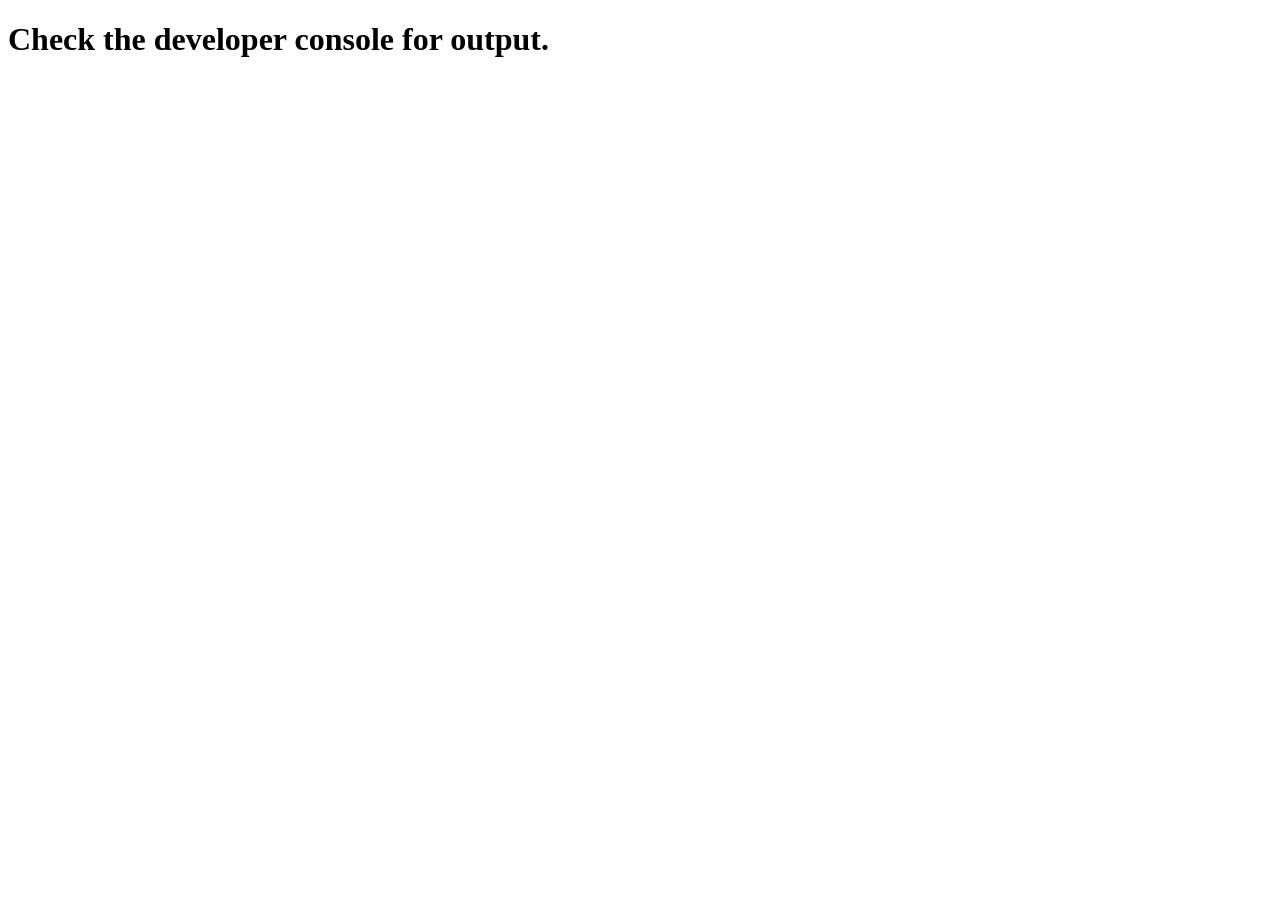
==== examples/web/index.html @ 958ab448 "Prepare Webassembly example to show data in page." ====
<!doctype html>
<html lang="en">
    <head>
        <meta charset="UTF-8" />
        <title>esm-parser WASM Test</title>
    </head>
    <body>
        <h1>Check the developer console for output.</h1>
        <div id="root-container"></div>
        <script type="module" src="index.js"></script>
    </body>
</html>
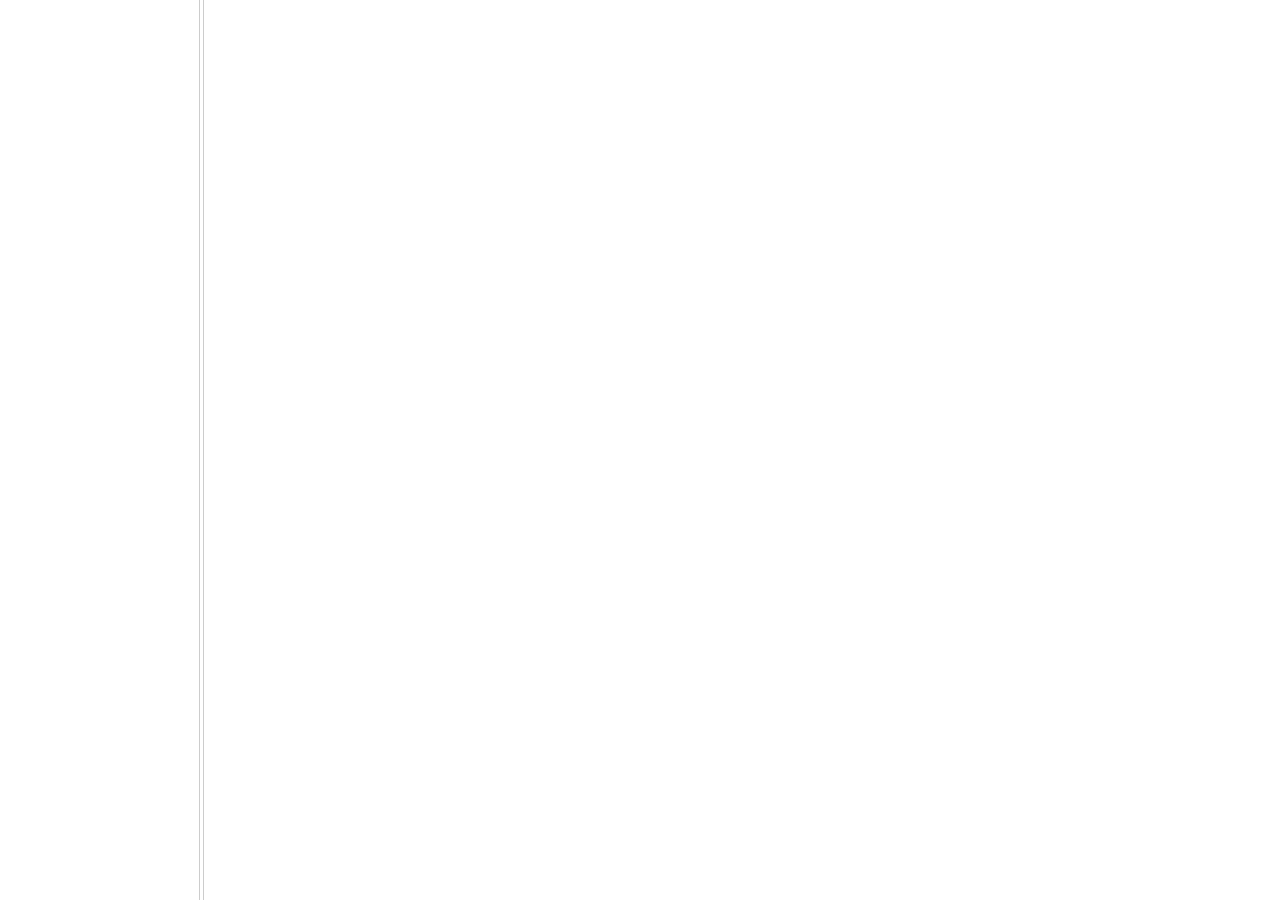
==== commit d4ef8e9c: "Try to make web example more usable." ====
--- a/examples/web/index.html
+++ b/examples/web/index.html
@@ -1,12 +1,49 @@
 <!doctype html>
 <html lang="en">
-    <head>
-        <meta charset="UTF-8" />
-        <title>esm-parser WASM Test</title>
-    </head>
-    <body>
-        <h1>Check the developer console for output.</h1>
-        <div id="root-container"></div>
-        <script type="module" src="index.js"></script>
-    </body>
-</html>
+
+<head>
+    <meta charset="UTF-8" />
+    <title>esm-parser WASM Test</title>
+    <link href="style.css" rel="stylesheet" type="text/css" />
+</head>
+
+<body class="shell">
+    <div id="shell.container" class="shell__container">
+
+        <div id="shell.content" class="shell__container__row center">
+            <div id="shell.content.left" class="center__column left vertical-border-right">
+                <div id="shell.content.left.body" class="panel-body">
+                    <div id="shell.content.left.body.menu" class="vertical-menu">
+                        <!-- MENU ITEMS -->
+                    </div>
+                </div>
+            </div>
+
+            <div id="shell.content.left.splitter.vertical" class="splitter-vertical"></div>
+
+            <div id="shell.content.main" class="center__column middle vertical-border-left">
+                <div id="shell.content.main.body" class="panel-body">
+                    <div class="full-size page-scrollable">
+                        <div id="data-content" class="data-content"></div>                        
+                    </div>
+                </div>
+            </div>
+        </div>
+
+        <div id="shell.bottom" class="shell__container__row bottom">
+            <footer class="statusbar">
+                <div class="statusbar__left">
+                    <div id="shell.bottom.footer.left.status" class="statusbar-item">
+                        <a id="shell.bottom.footer.left.status.link"></a>
+                    </div>
+                </div>
+                <div class="statusbar__right"></div>
+            </footer>
+        </div>
+
+    </div>
+
+    <script type="module" src="index.js"></script>
+</body>
+
+</html>
--- a/examples/web/style.css
+++ b/examples/web/style.css
@@ -0,0 +1,221 @@
+:root {
+    --hover-color: #eceeef;
+    --border-color: #cccccc;
+}
+
+* {
+    border: 0;
+    box-sizing: border-box;
+    list-style: none;
+    text-decoration: none;
+    vertical-align: top;
+    margin: 0;
+    padding: 0;
+    text-decoration: none;
+    color: #616161;
+}
+
+*::before, *::after  {
+    box-sizing: border-box;
+}
+
+html { 
+    font-size: 62.5%;  /* = 10px, ... 1.2rem == 12px */
+    width: 100%;
+    height: 100%;
+}
+
+body {
+    width: 100%;  
+    height: 100%;
+}
+
+a, a:active, a:visited {
+    text-decoration: none;
+    color: inherit;
+    background-color: inherit    
+}
+
+.vertical-border-right {
+    border-right: 1px solid var(--border-color);
+}
+
+.vertical-border-left {
+    border-left: 1px solid var(--border-color);
+}
+
+.horizontal-border-top {
+    border-top: 1px solid var(--border-color);
+}
+
+.content-empty {
+    position: relative;
+    overflow: hidden;
+    width: 100%;
+    height: 100%;
+    color: #616161;
+}
+
+.full-size {
+    width: 100%;
+    height: 100%;
+}
+
+.splitter-vertical {
+    min-width: 0.3rem;
+    max-width: 0.3rem;
+    cursor: e-resize; 
+    cursor: col-resize;
+}
+
+.shell {
+    height: 100%;
+    width: 100%;
+    margin: 0;
+    padding: 0;
+    overflow: hidden;
+    font-size: 1.2rem;
+    user-select: none;
+    -webkit-user-select: none;
+    -moz-user-select: none;
+    -o-user-select: none;
+    -ms-user-select: none;
+    background-color: #ffffff;
+
+    font-family: -apple-system,BlinkMacSystemFont,Segoe WPC,Segoe UI,HelveticaNeue-Light,Ubuntu,Droid Sans,sans-serif;
+}
+
+.shell__container {
+    display: flex;
+    flex-direction: column;
+    min-height: 100vh;
+    overflow: hidden;
+    width: 100%;
+    height: 100%;
+}
+
+.shell__container__row {
+    background-color: white;
+}
+
+.shell__container__row.center {
+    display: flex;
+    flex: 1 1 auto;
+    flex-flow: row;
+    overflow: hidden;
+}
+
+.shell__container__row.center .center__column {
+    display: flex;
+    flex-flow: column;
+}
+
+.shell__container__row.center .center__column.left {
+    min-width: 10rem;   
+    width: 20rem;
+    flex-shrink: 0;
+    overflow:hidden;
+}
+
+.shell__container__row.center .center__column.middle {
+    flex: 1 1 auto;
+    min-width: 20rem;
+    overflow:hidden;
+}
+
+.shell__container__row.center .center__column.right {
+    min-width: 10rem;   
+    width: 15rem;
+    flex-shrink: 0;
+    overflow:hidden;
+}
+
+.shell__container__row.center .center__column .panel-header {
+    width: 100%;
+}
+
+.shell__container__row.center .center__column .panel-body {
+    display: flex;
+    flex: 1 1 auto;
+    overflow: hidden;
+    height: 100%;
+}
+
+.shell__container__row.center .center__column .panel-footer {
+    width: 100%;
+}
+
+.shell__container__row.top {
+    flex: 0 1 auto;
+}
+
+.shell__container__row.bottom {
+    flex: 0 1 auto;
+}
+
+.vertical-menu {
+    margin-bottom: 0;
+    margin-top: 0;
+    color: #337ab7;
+    width: 100%;
+    height: 100%;
+    overflow-y: auto;
+}
+
+.vertical-menu a, .vertical-menu a:active, .vertical-menu a:visited {
+    text-decoration: none;
+    color: #337ab7;
+    background-color: inherit
+}
+
+.vertical-menu .menu-header {
+    display: flex;
+    font-size: 1.1rem;
+    font-weight: bold;
+    line-height: 1.5;
+    color: #959595;
+    text-shadow: 0 1px 0 rgba(255, 255, 255, 0.5);
+    text-transform: uppercase;
+    padding-left: 4px;
+}
+
+.vertical-menu .menu-header:first-child {
+    padding-top: 9px;
+}
+
+.vertical-menu .menu-divider {
+    height: 1px;
+    margin: 9px 4px;
+    overflow: hidden;
+    background-color: #cccccc;
+}
+
+.vertical-menu .menu-row {
+    padding-left: 22px;
+    display: flex;
+    cursor: pointer;
+    touch-action: none;
+    box-sizing: border-box;
+    overflow: hidden;
+    width: 100%;
+    height: 28px;
+    line-height: 28px;
+    font-size: 1.2rem;
+}
+
+.vertical-menu .menu-row:hover {
+    color: #337ab7;
+    text-shadow: 0 -1px 0 rgba(0, 0, 0, 0.2);
+    background-color: #eceeef; 
+}
+
+.page-scrollable {
+    scroll-behavior: auto;
+    overflow: auto;
+    position: relative;
+}
+
+.data-content {
+    white-space: pre; 
+    font-family: monospace;
+}
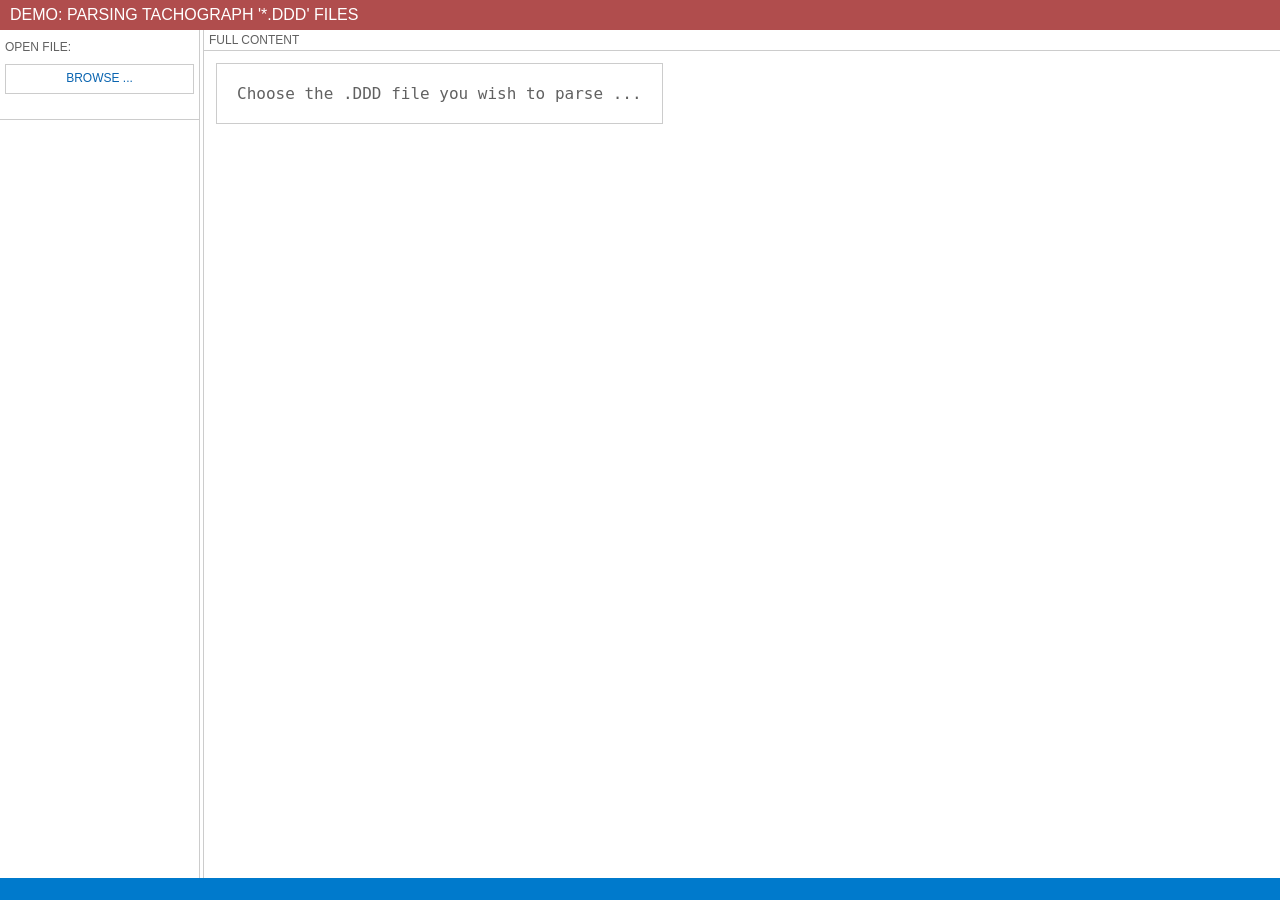
==== commit f001caa0: "Update Webassembly demo app." ====
--- a/examples/web/index.html
+++ b/examples/web/index.html
@@ -3,15 +3,29 @@
 
 <head>
     <meta charset="UTF-8" />
-    <title>esm-parser WASM Test</title>
+    <title>Demo: Parsing Tachograph '*.DDD' files</title>
     <link href="style.css" rel="stylesheet" type="text/css" />
 </head>
 
 <body class="shell">
     <div id="shell.container" class="shell__container">
-
+        <div id="shell.top" class="shell__container__row top">                
+            <div class="top-menu">
+                <div class="top-menu__brand">Demo: Parsing Tachograph '*.DDD' files</div>
+            </div>
+        </div>        
         <div id="shell.content" class="shell__container__row center">
             <div id="shell.content.left" class="center__column left vertical-border-right">
+                <div id="shell.content.left.header" class="panel-header">
+                    <div class="open-file">
+                        <div class="open-file-label">Open File:</div>
+                        <label for="file-upload" class="file-upload">
+                            <span class="open-file-caption">Browse ...</span>
+                        </label>
+                        <input id="file-upload" type="file" />
+                        <div id="file-name" class="file-name"></div>
+                    </div>
+                </div>
                 <div id="shell.content.left.body" class="panel-body">
                     <div id="shell.content.left.body.menu" class="vertical-menu">
                         <!-- MENU ITEMS -->
@@ -22,9 +36,18 @@
             <div id="shell.content.left.splitter.vertical" class="splitter-vertical"></div>
 
             <div id="shell.content.main" class="center__column middle vertical-border-left">
+                <div id="shell.content.main.header" class="panel-header">
+                    <div class="header">
+                        <div id="shell.content.main.header.label" class="header-label">
+                            Full Content
+                        </div>
+                    </div>
+                </div>
                 <div id="shell.content.main.body" class="panel-body">
                     <div class="full-size page-scrollable">
-                        <div id="data-content" class="data-content"></div>                        
+                        <div id="data-content" class="data-content">
+                            <div class="open-file-info">Choose the .DDD file you wish to parse ...</div>
+                        </div>
                     </div>
                 </div>
             </div>
@@ -40,7 +63,6 @@
                 <div class="statusbar__right"></div>
             </footer>
         </div>
-
     </div>
 
     <script type="module" src="index.js"></script>
--- a/examples/web/style.css
+++ b/examples/web/style.css
@@ -1,6 +1,14 @@
 :root {
+    --primary-color: #0964b0;
     --hover-color: #eceeef;
     --border-color: #cccccc;
+
+    --top-menu-backgraund-color: rgba(143, 0, 0, 0.699);
+    --top-menu-height: 2rem;
+
+    --futter-height: 22px;
+    --futter-color: rgb(255, 255, 255);
+    --futter-background-color: rgb(0, 122, 204);    
 }
 
 * {
@@ -15,25 +23,28 @@
     color: #616161;
 }
 
-*::before, *::after  {
+*::before,
+*::after {
     box-sizing: border-box;
 }
 
-html { 
-    font-size: 62.5%;  /* = 10px, ... 1.2rem == 12px */
+html {
+    font-size: 62.5%; /* = 10px, ... 1.2rem == 12px */
     width: 100%;
     height: 100%;
 }
 
 body {
-    width: 100%;  
-    height: 100%;
-}
-
-a, a:active, a:visited {
+    width: 100%;
+    height: 100%;
+}
+
+a,
+a:active,
+a:visited {
     text-decoration: none;
     color: inherit;
-    background-color: inherit    
+    background-color: inherit;
 }
 
 .vertical-border-right {
@@ -64,7 +75,7 @@
 .splitter-vertical {
     min-width: 0.3rem;
     max-width: 0.3rem;
-    cursor: e-resize; 
+    cursor: e-resize;
     cursor: col-resize;
 }
 
@@ -82,7 +93,15 @@
     -ms-user-select: none;
     background-color: #ffffff;
 
-    font-family: -apple-system,BlinkMacSystemFont,Segoe WPC,Segoe UI,HelveticaNeue-Light,Ubuntu,Droid Sans,sans-serif;
+    font-family:
+        -apple-system,
+        BlinkMacSystemFont,
+        Segoe WPC,
+        Segoe UI,
+        HelveticaNeue-Light,
+        Ubuntu,
+        Droid Sans,
+        sans-serif;
 }
 
 .shell__container {
@@ -111,23 +130,23 @@
 }
 
 .shell__container__row.center .center__column.left {
-    min-width: 10rem;   
+    min-width: 10rem;
     width: 20rem;
     flex-shrink: 0;
-    overflow:hidden;
+    overflow: hidden;
 }
 
 .shell__container__row.center .center__column.middle {
     flex: 1 1 auto;
     min-width: 20rem;
-    overflow:hidden;
+    overflow: hidden;
 }
 
 .shell__container__row.center .center__column.right {
-    min-width: 10rem;   
+    min-width: 10rem;
     width: 15rem;
     flex-shrink: 0;
-    overflow:hidden;
+    overflow: hidden;
 }
 
 .shell__container__row.center .center__column .panel-header {
@@ -162,10 +181,12 @@
     overflow-y: auto;
 }
 
-.vertical-menu a, .vertical-menu a:active, .vertical-menu a:visited {
+.vertical-menu a,
+.vertical-menu a:active,
+.vertical-menu a:visited {
     text-decoration: none;
     color: #337ab7;
-    background-color: inherit
+    background-color: inherit;
 }
 
 .vertical-menu .menu-header {
@@ -206,7 +227,7 @@
 .vertical-menu .menu-row:hover {
     color: #337ab7;
     text-shadow: 0 -1px 0 rgba(0, 0, 0, 0.2);
-    background-color: #eceeef; 
+    background-color: #eceeef;
 }
 
 .page-scrollable {
@@ -216,6 +237,163 @@
 }
 
 .data-content {
-    white-space: pre; 
+    white-space: pre;
     font-family: monospace;
+    display: flex;
+}
+
+/* Open File */
+.open-file {
+    display: block;
+    font-size: 1.2rem;
+    padding: 5px;
+    border-bottom: 1px solid #cccccc;
+    text-transform: uppercase;
+}
+
+.open-file-label {
+    padding-top: 5px;
+    padding-bottom: 10px;
+}
+
+.open-file-caption {
+    color: var(--primary-color);
+}
+
+.file-name {
+    width: 100%;
+    padding-top: 10px;
+    padding-bottom: 10px;
+    padding-left: 5px;
+    padding-right: 5px;
+    text-overflow: ellipsis;
+    overflow: hidden;
+}
+
+input#file-upload[type="file"] {
+    display: none;
+}
+
+.file-upload {
+    display: block;
+    border: 1px solid #ccc;
+    padding: 6px 12px;
+    cursor: pointer;
+    width: 100%;
+    height: 30px;
+    text-align: center;
+}
+
+.file-upload:hover {
+    background-color: var(--hover-color);
+}
+
+.open-file-info {
+    border: 1px solid var(--border-color);
+    padding: 20px;
+    font-size: 1.6rem;
+    text-align: center;
+    margin: 12px;
+}
+
+.top-menu {
+    padding: 6px 0 6px 0;
+    border: 0;
+    display: flex;
+    flex-direction: row;
+    background-color: var(--top-menu-backgraund-color);
+    min-height: var(--top-menu-height);
+    align-items: center;
+}
+
+.top-menu__brand {
+    flex: 1;
+    font-size: 1.6rem;
+    color: white;
+    text-transform: uppercase;
+    text-overflow: ellipsis;
+    white-space: nowrap;
+    padding-left: 1rem;
+}
+
+.header {
+    display: block;
+    font-size: 1.2rem;
+    padding-left: 5px;
+    padding-right: 5px;
+    border-bottom: 1px solid #cccccc;
+    text-transform: uppercase;
+}
+
+.header .header-label {
+    line-height: 2rem;
+    white-space: nowrap;
+    overflow: hidden;
+    text-overflow: ellipsis; 
+}
+
+.statusbar {
+    box-sizing: border-box;
+    cursor: default;
+    display: flex;
+    overflow: visible;
+    width: 100%;
+    font-size: 1.2rem;
+    height: var(--futter-height);
+    white-space: normal;
+    color: var(--futter-color);
+    background-color: rgb(0, 122, 204);
+}
+
+.statusbar a, .statusbar a:active, .statusbar a:visited {
+    text-decoration: none;
+    color: var(--futter-color);
+    background-color: inherit
+}
+
+.statusbar__left {
+    display: flex;
+    flex-grow: 1;
+}
+
+.statusbar__right {
+    display: flex;
+    flex-direction: row-reverse;
+    flex-wrap: wrap;
+}
+
+.statusbar-item {
+    display: inline-block;
+    line-height: 22px;
+    height: 100%;
+    vertical-align: top;
+    max-width: 50vw;
+}
+
+.statusbar-item:hover {
+    background-color: #248DD4;
+}
+
+.statusbar-item:first-child {
+    margin-right: 3px;
+    margin-left: 3px;
+}
+
+.statusbar-item > a {
+    text-decoration: none;
+    cursor: pointer;
+    display: flex;
+    height: 100%;
+    padding: 0 5px;
+    white-space: pre;
+    align-items: center;
+    outline-width: 0;
+}
+
+.statusbar-item > a:hover {
+    text-decoration: none
+}
+
+.statusbar-item > a.disabled {
+    pointer-events: none
 }
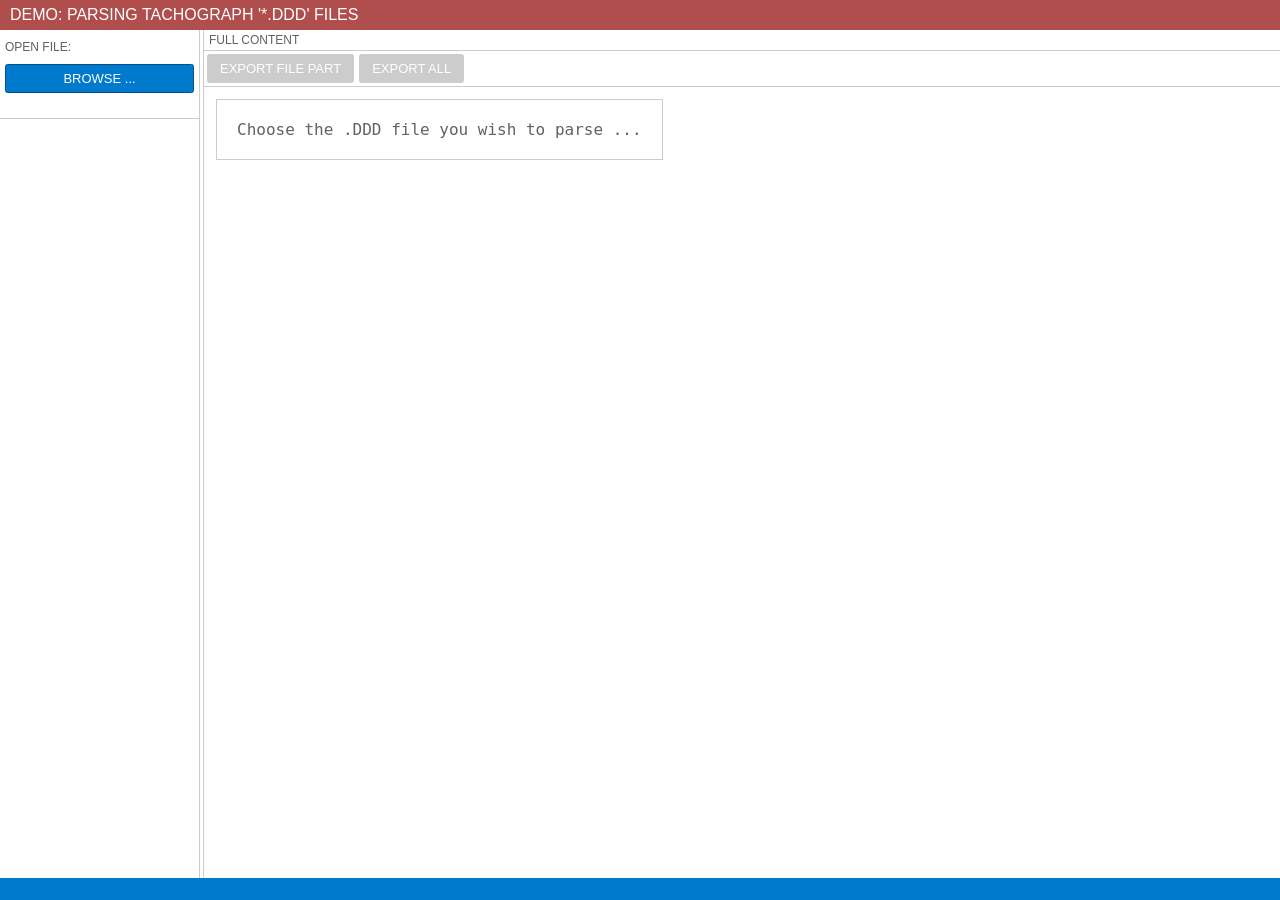
==== commit 4df7b12d: "Add Export into Webassembly demo app." ====
--- a/examples/web/index.html
+++ b/examples/web/index.html
@@ -19,8 +19,8 @@
                 <div id="shell.content.left.header" class="panel-header">
                     <div class="open-file">
                         <div class="open-file-label">Open File:</div>
-                        <label for="file-upload" class="file-upload">
-                            <span class="open-file-caption">Browse ...</span>
+                        <label for="file-upload" class="file-upload button">
+                            Browse ...  
                         </label>
                         <input id="file-upload" type="file" />
                         <div id="file-name" class="file-name"></div>
@@ -45,6 +45,11 @@
                 </div>
                 <div id="shell.content.main.body" class="panel-body">
                     <div class="full-size page-scrollable">
+                        <div class="data-menu">
+                            <div id="button-export-part" class="button disabled">Export File Part</div>
+                            <div class="button-spacer"></div>
+                            <div id="button-export-all" class="button disabled">Export All</div>
+                        </div>
                         <div id="data-content" class="data-content">
                             <div class="open-file-info">Choose the .DDD file you wish to parse ...</div>
                         </div>
--- a/examples/web/style.css
+++ b/examples/web/style.css
@@ -1,7 +1,14 @@
 :root {
+    --default-color: #616161;
     --primary-color: #0964b0;
-    --hover-color: #eceeef;
+    --hover-background-color: #eceeef;
     --border-color: #cccccc;
+
+    --button-border-color: #084e88;
+    --button-hover-color: #084e88;
+    --button-color: #ffffff;
+    --button-disable-background-color: #cccccc;
+    --button-background-color: rgb(0, 122, 204);
 
     --top-menu-backgraund-color: rgba(143, 0, 0, 0.699);
     --top-menu-height: 2rem;
@@ -15,12 +22,11 @@
     border: 0;
     box-sizing: border-box;
     list-style: none;
-    text-decoration: none;
     vertical-align: top;
     margin: 0;
     padding: 0;
     text-decoration: none;
-    color: #616161;
+    color: var(--default-color);
 }
 
 *::before,
@@ -175,7 +181,7 @@
 .vertical-menu {
     margin-bottom: 0;
     margin-top: 0;
-    color: #337ab7;
+    color: var(--button-hover-color);
     width: 100%;
     height: 100%;
     overflow-y: auto;
@@ -185,7 +191,7 @@
 .vertical-menu a:active,
 .vertical-menu a:visited {
     text-decoration: none;
-    color: #337ab7;
+    color: var(--button-hover-color);;
     background-color: inherit;
 }
 
@@ -227,7 +233,7 @@
 .vertical-menu .menu-row:hover {
     color: #337ab7;
     text-shadow: 0 -1px 0 rgba(0, 0, 0, 0.2);
-    background-color: #eceeef;
+    background-color: var(--hover-background-color);
 }
 
 .page-scrollable {
@@ -247,7 +253,7 @@
     display: block;
     font-size: 1.2rem;
     padding: 5px;
-    border-bottom: 1px solid #cccccc;
+    border-bottom: 1px solid var(--border-color);
     text-transform: uppercase;
 }
 
@@ -275,17 +281,9 @@
 }
 
 .file-upload {
+    width: 100%;
     display: block;
-    border: 1px solid #ccc;
-    padding: 6px 12px;
-    cursor: pointer;
-    width: 100%;
-    height: 30px;
     text-align: center;
-}
-
-.file-upload:hover {
-    background-color: var(--hover-color);
 }
 
 .open-file-info {
@@ -396,4 +394,40 @@
 
 .statusbar-item > a.disabled {
     pointer-events: none
+}
+
+/* data menu */
+.data-menu {
+    width: 100%;
+    border-bottom: 1px solid var(--border-color);
+    display: flex;
+    padding: 0.3rem
+}
+
+.button {
+    cursor: pointer;
+    text-transform: uppercase;
+    padding: 0.6rem 1.2rem;
+    font-size: 1.3rem;
+    border: 1px solid var(--button-border-color);
+    border-radius: 0.25rem;
+    background-color: var(--button-background-color);
+    color: var(--button-color);
+    font-weight: 500;
+}
+
+.button:hover {
+    background-color: var(--button-hover-color);
+    text-shadow: 0 -1px 0 rgba(0, 0, 0, 0.2);
+}
+
+.button.disabled {
+    pointer-events: none;
+    cursor: default;
+    border: 1px solid var(--border-color);
+    background-color: var(--button-disable-background-color);
+}
+
+.button-spacer {
+    width: 0.5rem;
 }
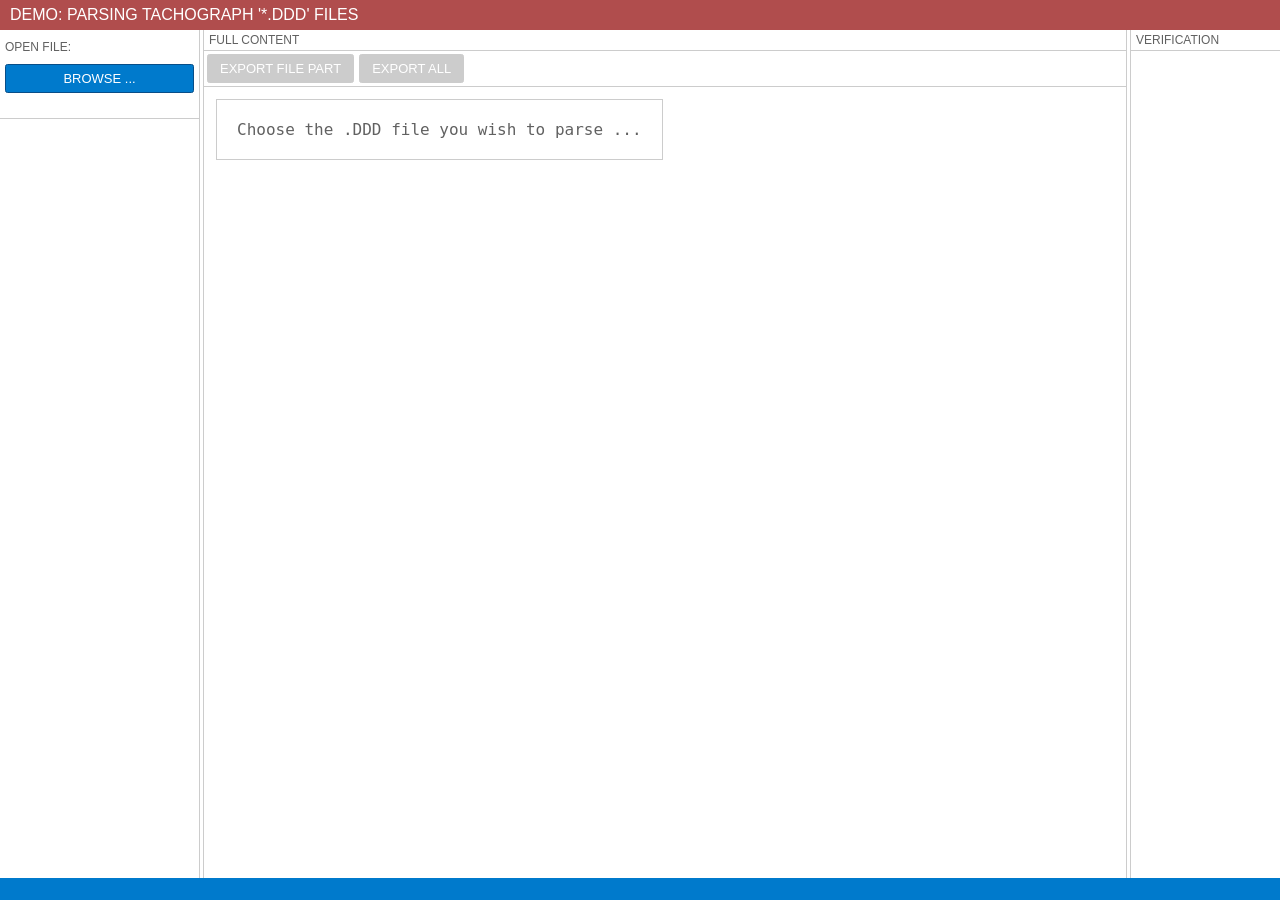
==== commit a85ea397: "Implement verification for Ge1 CA and Card certificates." ====
--- a/examples/web/index.html
+++ b/examples/web/index.html
@@ -1,76 +1,82 @@
 <!doctype html>
 <html lang="en">
+    <head>
+        <meta charset="UTF-8" />
+        <title>Demo: Parsing Tachograph '*.DDD' files</title>
+        <link rel="shortcut icon" href="data:image/x-icon;," type="image/x-icon" />
+        <link href="style.css" rel="stylesheet" type="text/css" />
+    </head>
 
-<head>
-    <meta charset="UTF-8" />
-    <title>Demo: Parsing Tachograph '*.DDD' files</title>
-    <link href="style.css" rel="stylesheet" type="text/css" />
-</head>
-
-<body class="shell">
-    <div id="shell.container" class="shell__container">
-        <div id="shell.top" class="shell__container__row top">                
-            <div class="top-menu">
-                <div class="top-menu__brand">Demo: Parsing Tachograph '*.DDD' files</div>
+    <body class="shell">
+        <div id="shell.container" class="shell__container">
+            <div id="shell.top" class="shell__container__row top">
+                <div class="top-menu">
+                    <div class="top-menu__brand">Demo: Parsing Tachograph '*.DDD' files</div>
+                </div>
             </div>
-        </div>        
-        <div id="shell.content" class="shell__container__row center">
-            <div id="shell.content.left" class="center__column left vertical-border-right">
-                <div id="shell.content.left.header" class="panel-header">
-                    <div class="open-file">
-                        <div class="open-file-label">Open File:</div>
-                        <label for="file-upload" class="file-upload button">
-                            Browse ...  
-                        </label>
-                        <input id="file-upload" type="file" />
-                        <div id="file-name" class="file-name"></div>
+            <div id="shell.content" class="shell__container__row center">
+                <div id="shell.content.left" class="center__column left vertical-border-right">
+                    <div id="shell.content.left.header" class="panel-header">
+                        <div class="open-file">
+                            <div class="open-file-label">Open File:</div>
+                            <label for="file-upload" class="file-upload button"> Browse ... </label>
+                            <input id="file-upload" type="file" />
+                            <div id="file-name" class="file-name"></div>
+                        </div>
+                    </div>
+                    <div id="shell.content.left.body" class="panel-body">
+                        <div id="shell.content.left.body.menu" class="vertical-menu">
+                            <!-- MENU ITEMS -->
+                        </div>
                     </div>
                 </div>
-                <div id="shell.content.left.body" class="panel-body">
-                    <div id="shell.content.left.body.menu" class="vertical-menu">
-                        <!-- MENU ITEMS -->
+
+                <div id="shell.content.left.splitter.vertical" class="splitter-vertical"></div>
+
+                <div id="shell.content.main" class="center__column middle vertical-border-left vertical-border-right">
+                    <div id="shell.content.main.header" class="panel-header">
+                        <div class="header">
+                            <div id="shell.content.main.header.label" class="header-label">Full Content</div>
+                        </div>
+                    </div>
+                    <div class="data-menu">
+                        <div id="button-export-part" class="button disabled">Export File Part</div>
+                        <div class="button-spacer"></div>
+                        <div id="button-export-all" class="button disabled">Export All</div>
+                    </div>
+                    <div id="shell.content.main.body" class="panel-body">
+                        <div class="full-size page-scrollable">
+                            <div id="data-content" class="data-content">
+                                <div class="open-file-info">Choose the .DDD file you wish to parse ...</div>
+                            </div>
+                        </div>
+                    </div>
+                </div>
+                <div id="shell.content.left.splitter.vertical" class="splitter-vertical"></div>
+                <div id="shell.content.right" class="center__column right vertical-border-left">
+                    <div id="shell.content.main.header" class="panel-header">
+                        <div class="header">
+                            <div id="shell.content.main.header.label" class="header-label">Verification</div>
+                        </div>
+                    </div>
+                    <div id="shell.content.right.body" class="">
+                        <!-- ITEMS -->
                     </div>
                 </div>
             </div>
 
-            <div id="shell.content.left.splitter.vertical" class="splitter-vertical"></div>
-
-            <div id="shell.content.main" class="center__column middle vertical-border-left">
-                <div id="shell.content.main.header" class="panel-header">
-                    <div class="header">
-                        <div id="shell.content.main.header.label" class="header-label">
-                            Full Content
+            <div id="shell.bottom" class="shell__container__row bottom">
+                <footer class="statusbar">
+                    <div class="statusbar__left">
+                        <div id="shell.bottom.footer.left.status" class="statusbar-item">
+                            <a id="shell.bottom.footer.left.status.link"></a>
                         </div>
                     </div>
-                </div>
-                <div id="shell.content.main.body" class="panel-body">
-                    <div class="full-size page-scrollable">
-                        <div class="data-menu">
-                            <div id="button-export-part" class="button disabled">Export File Part</div>
-                            <div class="button-spacer"></div>
-                            <div id="button-export-all" class="button disabled">Export All</div>
-                        </div>
-                        <div id="data-content" class="data-content">
-                            <div class="open-file-info">Choose the .DDD file you wish to parse ...</div>
-                        </div>
-                    </div>
-                </div>
+                    <div class="statusbar__right"></div>
+                </footer>
             </div>
         </div>
 
-        <div id="shell.bottom" class="shell__container__row bottom">
-            <footer class="statusbar">
-                <div class="statusbar__left">
-                    <div id="shell.bottom.footer.left.status" class="statusbar-item">
-                        <a id="shell.bottom.footer.left.status.link"></a>
-                    </div>
-                </div>
-                <div class="statusbar__right"></div>
-            </footer>
-        </div>
-    </div>
-
-    <script type="module" src="index.js"></script>
-</body>
-
-</html>+        <script type="module" src="index.js"></script>
+    </body>
+</html>
